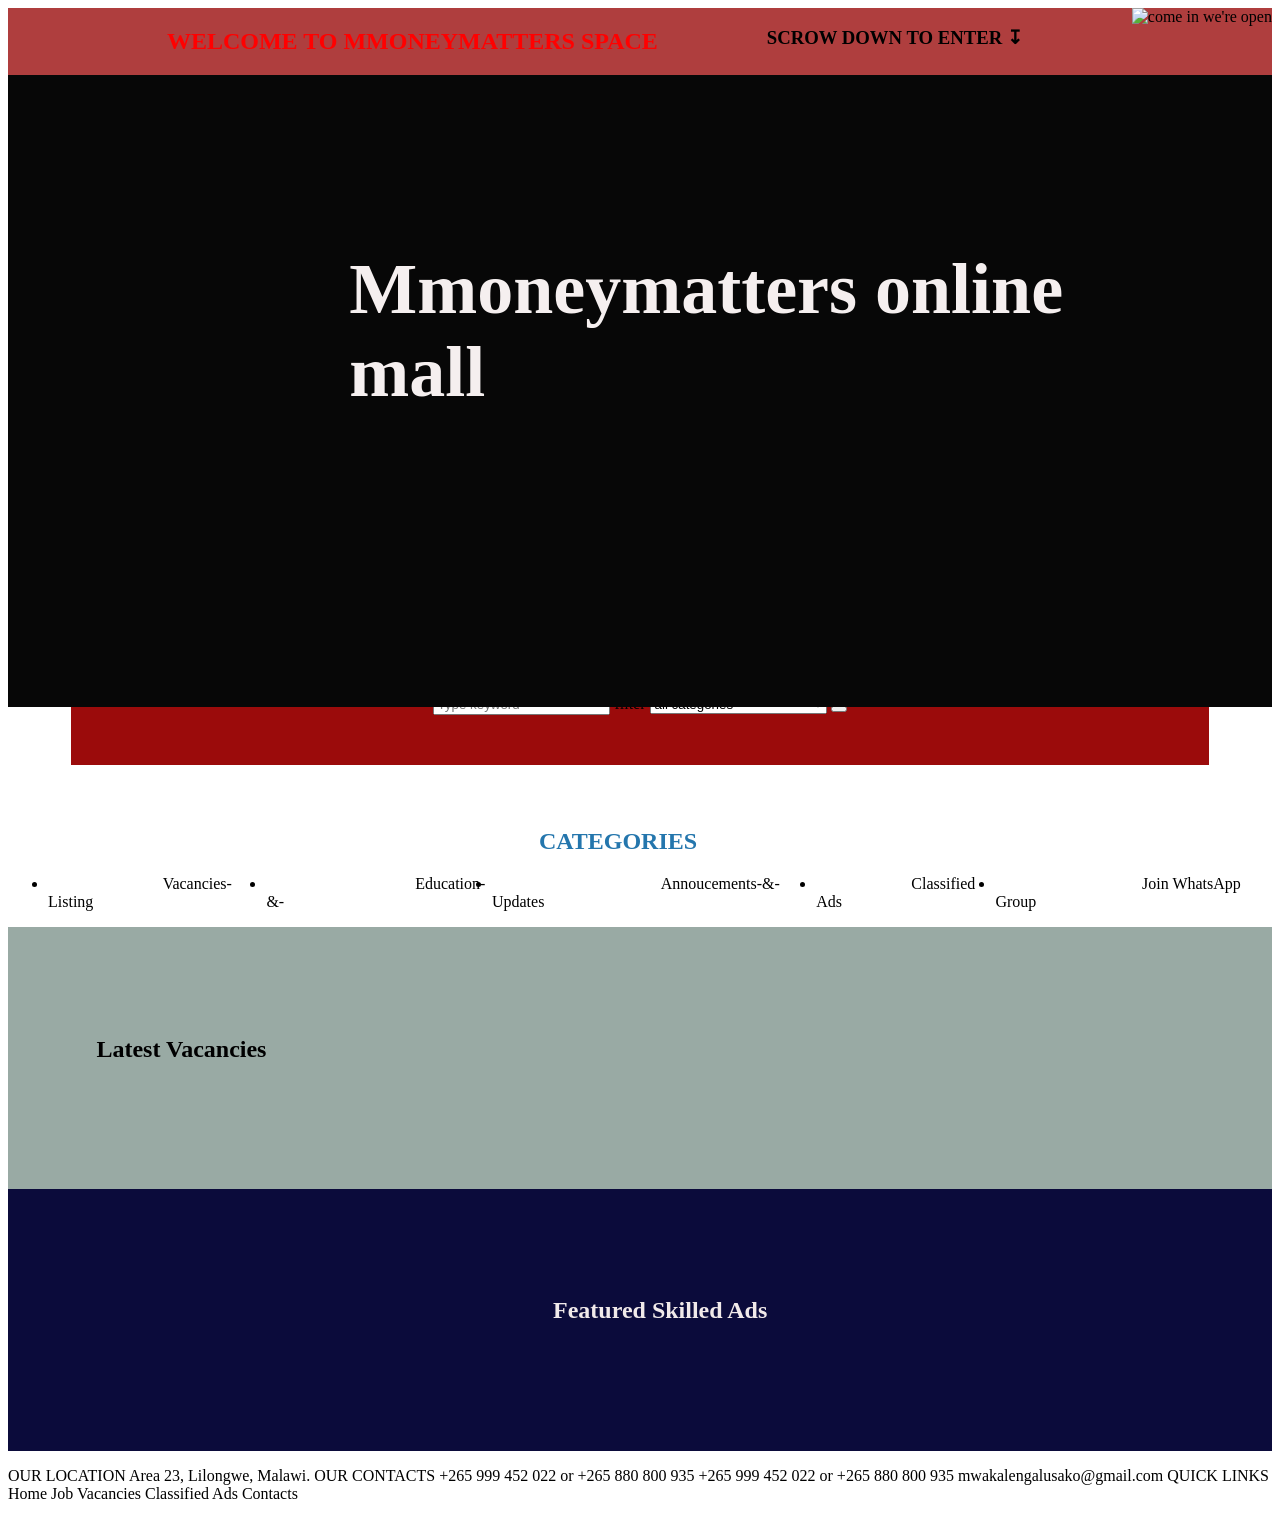
==== index.html @ eb49a099 "Add files via upload" ====
<!DOCTYPE html>
<html lang="en">
<head>
    <meta charset="UTF-8">
    <meta name="viewport" content="width=device-width, initial-scale=1.0">
    <title>MMONEYMATTERS</title>
    <link rel="stylesheet" href="styles.css">
</head>
<body>
    <div class="hero">
        <div class="hero-img">
            <img src="Snipaste_2025-04-30_00-33-57.png" alt="" width="50% " style="padding-left: 50px;">
        </div>
        <!--
        <div class="hero-nav">
            <nav>
                <ul>
                    <li><a href="#"></a>Home</li>
                    <li><a href="#"></a>Job Vacancies</li>
                    <li><a href="#"></a>Classified Ads</li>
                    <li><a href="#"></a>Advertise With Us</li>
                </ul>
            </nav>
        </div>-->
        <h2 style="color: red;">WELCOME TO MMONEYMATTERS SPACE</h2>
        <h3>SCROW DOWN TO ENTER ↧</h3>
        <div>
            <img src="Snipaste_2025-04-30_00-21-41.png" alt="come in we're open" width="50%">
        </div>

    </div>

    <div class="intro">
        <section> <!--class="intro-heading">-->
            <h1> <!--JOB VACANCIES IN MALAWI- WELCOME TO--> Mmoneymatters online      mall</h1>
            <h1></h1>
        </section>
        <div class="intro-search">
            <form action="">
                <input type="search" placeholder="Type keyword">
            
                <label for="filter">filter</label>
                <select name="" id="">
                    <option value="all categories">all categories</option>
                    <option value="Job Vacancies Listing">Job Vacancies Listing</option>
                    <option value="Education & Trainings">Education & Trainings</option>
                    <option value="Annoucements & Updates">Annoucements & Updates</option>
                    <option value="Classified Ads">Classified Ads</option>
                </select>
                
                <button type="submit"></button>

            </form>
     </div>
        <div class="intro-p">
            <h2>CATEGORIES</h2>
            <nav>
                <ul>
                    <li><a href="#">Vacancies-Listing</a>Vacancies-Listing</li>
                    <li><a href="#">Education-&-Trainings</a>Education-&-</li>
                    <li><a href="bus-booking.html">Annoucements & Updates</a>Annoucements-&-Updates</li>
                    <li><a href="https://www.tendaatacado.com.br/">Classified-Ads</a>Classified Ads</li>
                    <li><a href="#">Join-WhatsApp-Group</a>Join WhatsApp Group</li>

                </ul>
            </nav>
        </div>
    </div>

    <div class="latest-vacancy">
        <h2>Latest Vacancies</h2>
        <div class="latest-vacancy-img">
            <img src="Snipaste_2025-04-29_22-12-15.png" alt="">
            <img src="Snipaste_2025-04-29_09-49-03.png" alt="">
        </div>
    </div>
    <div class="mads">
        <h2>Featured Skilled Ads</h2>
        <div class="mads-img">
            <img src="Snipaste_2025-04-29_09-50-41.png" alt="">
            <img src="Snipaste_2025-04-29_09-50-26.png" alt="">
            <img src="Snipaste_2025-04-29_09-50-09.png" alt="">

        </div>
    </div>
    <div class="conclusion">
        <p>OUR LOCATION
            Area 23, Lilongwe, Malawi.
            
            OUR CONTACTS
            +265 999 452 022 or +265 880 800 935
            +265 999 452 022 or +265 880 800 935
            mwakalengalusako@gmail.com
            QUICK LINKS
            Home
            Job Vacancies
            Classified Ads
            Contacts</p>
    </div>

    <div id="footer"></div>


    
</body>
</html>
---- styles.css ----
.body{
    background-color: white;
}

.hero{
    display: flex;
    justify-content: space-between;
    background-color: rgb(175, 62, 62);
}

.hero> .hero-nav>. ul{
    display: flex;
}

ul{
    display: flex;
}
ul a{
    color:brown;
}
.mads{
    background-color: rgb(11, 11, 59);
    padding: 7%;
    display: grid;
}

.mads> h2{
    color: rgb(241, 234, 234);
    margin-left: 42%;
}

/*
h1{
    background-image:url("Snipaste_2025-04-29_09-16-50.png");
    background-attachment: fixed;
    padding: 15%;
    background-repeat: no-repeat;
    background-size: cover;
    background-color: rgb(252, 241, 241);
    color: rgba(248, 240, 240, 0.911);
   /* filter:brightness(50%);
    
    z-index: 0;
    font-size: 4rem;
}

h1::after{
    content: 'yoo';
    color: rgb(245, 240, 240);
    z-index: 1;
    pointer-events: none;
   /* background-blend-mode: luminosity;*/
   /* background-blend-mode:darken;
   background-color: rgba(0, 0, 0, 0.5)

}*/

section{
   /* background-image: url(Snipaste_2025-04-29_09-16-50.png);*/
    color: hsl(0, 23%, 95%);
    /*margin-left: 42%;*/
    place-items: centre;
    height: 100vg;
    display: grid;
    position: relative;
    background-color: rgb(7, 7, 7);
    padding: 9%;
    padding-left: 27%;
    font-size: 3rem;
}

section::before{
   /* height: 100vg;*/
    background-image: url(Snipaste_2025-04-29_09-16-50.png);
    background-size: cover;
    content: '';
    position: absolute;
    inset: 0;
    opacity: 0.7;
    background-attachment: fixed;

   /* display: grid;
    background-color: grey;
    background-repeat: no-repeat;
    background-attachment: fixed;*/
}

.intro-search{
    padding: 50px;
    background-color:rgb(155, 11, 11);
    /*padding-left: 40%;*/
    display: flex;
    justify-content: center;
    margin:  -5% 5%;
    margin-bottom: 5%;
    
}
/*
form{
    background-color: blue;
}
*/
.intro-p{
    background-color:rgb(255, 255, 255);
}
.intro>.intro-p> ul{
    color: blue;
   /* margin-left: 42%;*/
}

.intro>.intro-p> h2{
    color: rgb(36, 118, 173);
    margin-left: 42%;

}
 ul li a{
    color: white;
}

.latest-vacancy{
    background-color: rgb(153, 170, 164);
    padding: 7%;
}
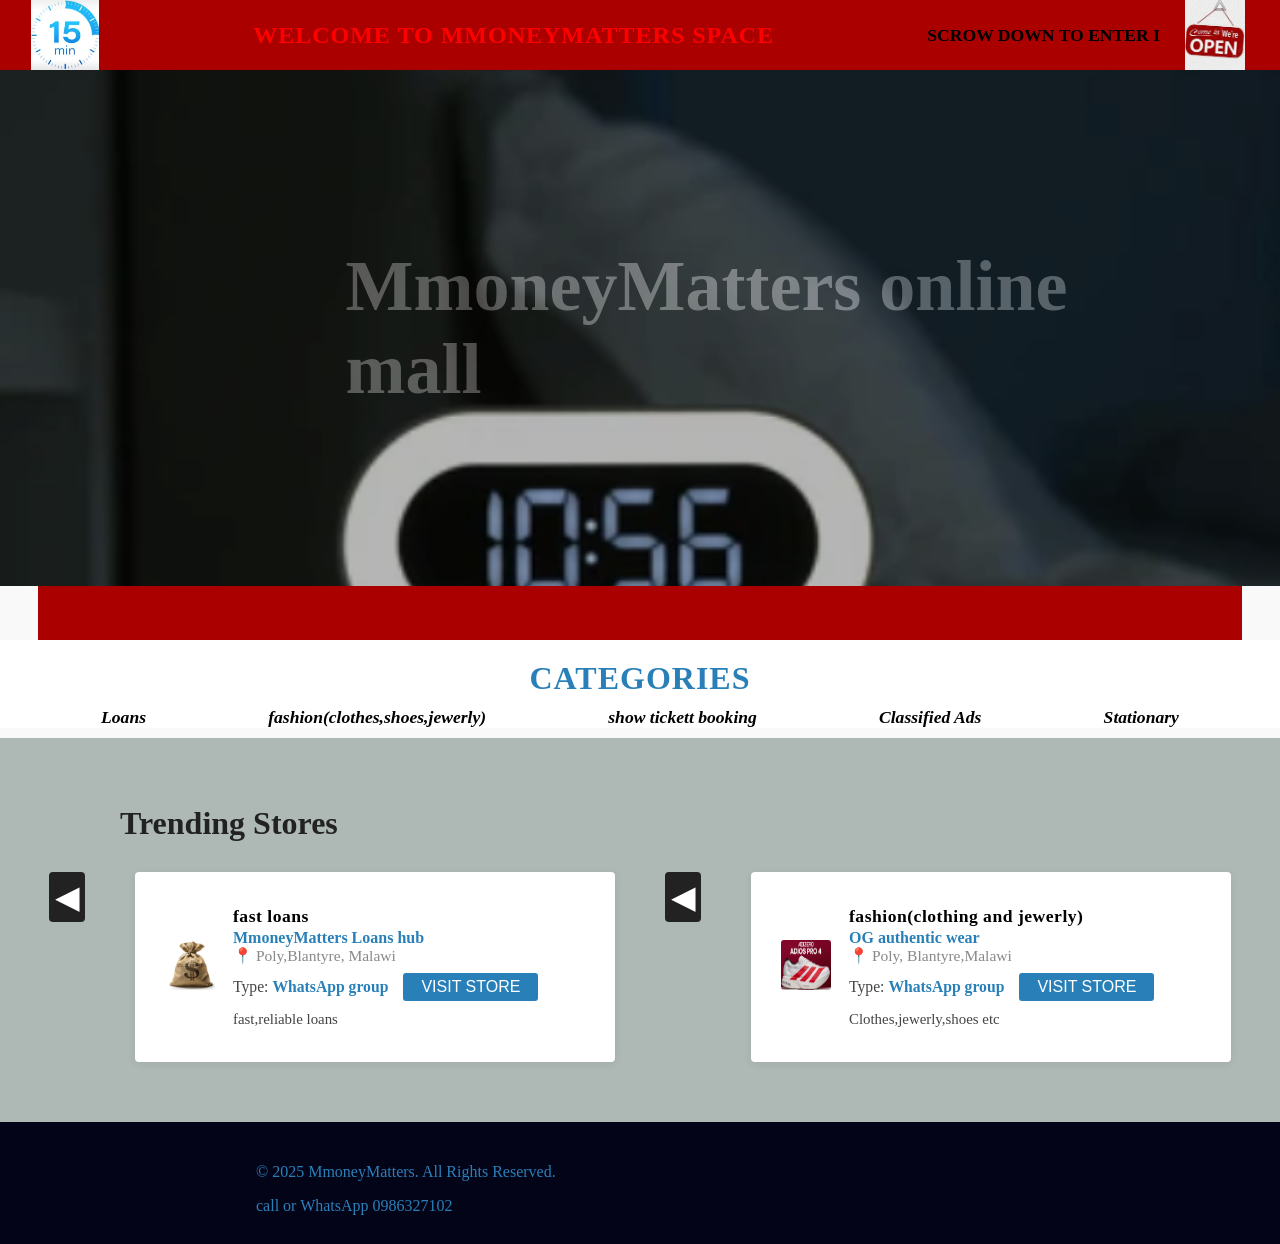
==== commit 14ea4937: "Add files via upload" ====
--- a/index.html
+++ b/index.html
@@ -2,105 +2,158 @@
 <html lang="en">
 <head>
     <meta charset="UTF-8">
-    <meta name="viewport" content="width=device-width, initial-scale=1.0">
-    <title>MMONEYMATTERS</title>
-    <link rel="stylesheet" href="styles.css">
+    <title>MmoneyMatters Online Mall</title>
+    <link rel="stylesheet" href="styles1.css">
 </head>
 <body>
-    <div class="hero">
-        <div class="hero-img">
-            <img src="Snipaste_2025-04-30_00-33-57.png" alt="" width="50% " style="padding-left: 50px;">
-        </div>
-        <!--
-        <div class="hero-nav">
-            <nav>
-                <ul>
-                    <li><a href="#"></a>Home</li>
-                    <li><a href="#"></a>Job Vacancies</li>
-                    <li><a href="#"></a>Classified Ads</li>
-                    <li><a href="#"></a>Advertise With Us</li>
-                </ul>
-            </nav>
-        </div>-->
-        <h2 style="color: red;">WELCOME TO MMONEYMATTERS SPACE</h2>
-        <h3>SCROW DOWN TO ENTER ↧</h3>
-        <div>
-            <img src="Snipaste_2025-04-30_00-21-41.png" alt="come in we're open" width="50%">
-        </div>
+    <!-- Header Bar -->
+    <div class="header-bar">
+        <img src="Snipaste_2025-04-30_00-33-57.png" class="header-logo" alt="Logo">
+        <span class="header-title" style="color: red;background-attachment: fixed;">WELCOME TO MMONEYMATTERS SPACE</span>
+        <span class="header-note" style="color: black;">SCROW DOWN TO ENTER I</span>
+        <img src="Snipaste_2025-04-30_00-21-41.png" class="header-open" alt="Open">
+    </div>
+
+    <!-- Main Banner -->
+     <!--
+    <div class="main-banner">
+        <div class="banner-overlay">
+            <h1>MmoneyMatters online<br>mall</h1>
+    -->
+    </div >
+    <section>
+      <!--  <img src="Snipaste_2025-04-30_00-39-19.png" alt="Banner" class="banner-img">-->
+      <h1>MmoneyMatters online<br>mall</h1>
+    </section>
+
+    <div class="topper">
+        <h1>.</h1>
 
     </div>
 
-    <div class="intro">
-        <section> <!--class="intro-heading">-->
-            <h1> <!--JOB VACANCIES IN MALAWI- WELCOME TO--> Mmoneymatters online      mall</h1>
-            <h1></h1>
-        </section>
-        <div class="intro-search">
-            <form action="">
-                <input type="search" placeholder="Type keyword">
-            
-                <label for="filter">filter</label>
-                <select name="" id="">
-                    <option value="all categories">all categories</option>
-                    <option value="Job Vacancies Listing">Job Vacancies Listing</option>
-                    <option value="Education & Trainings">Education & Trainings</option>
-                    <option value="Annoucements & Updates">Annoucements & Updates</option>
-                    <option value="Classified Ads">Classified Ads</option>
-                </select>
-                
-                <button type="submit"></button>
+    </div>
 
-            </form>
-     </div>
-        <div class="intro-p">
-            <h2>CATEGORIES</h2>
-            <nav>
-                <ul>
-                    <li><a href="#">Vacancies-Listing</a>Vacancies-Listing</li>
-                    <li><a href="#">Education-&-Trainings</a>Education-&-</li>
-                    <li><a href="bus-booking.html">Annoucements & Updates</a>Annoucements-&-Updates</li>
-                    <li><a href="https://www.tendaatacado.com.br/">Classified-Ads</a>Classified Ads</li>
-                    <li><a href="#">Join-WhatsApp-Group</a>Join WhatsApp Group</li>
+    <!-- Categories Navigation -->
+    <div class="categories-section">
+        <h2 class="categories-title">CATEGORIES</h2>
+        <nav class="categories-nav">
+            <a href="#">Loans</a>
+            <a href="#">fashion(clothes,shoes,jewerly)</a>
+            <a href="show-ticket-booking.html">show tickett booking</a>
+            <a href="bus-booking2.html">Classified Ads</a>
+            <a href="#">Stationary</a>
+        </nav>
+    </div>
 
-                </ul>
-            </nav>
+    <!-- Latest Vacancies -->
+    <div class="vacancies-section">
+        <h2 class="latest-title">Trending Stores</h2>
+        <div class="vacancies-carousel">
+            <button class="carousel-btn">&#x25C0;</button>
+            <div class="vacancy-card">
+                <div class="vacancy-logo">
+                    <img src="Snipaste_2025-05-02_23-05-22.png" alt="logo">
+                </div>
+                <div class="vacancy-details">
+                    <div class="vacancy-title">fast loans</div>
+                    <div class="vacancy-company">
+                        <a href="#"> MmoneyMatters Loans hub</a>
+                    </div>
+                    <div class="vacancy-location">
+                        <span>&#128205;</span> Poly,Blantyre, Malawi
+                    </div>
+                    <div class="vacancy-meta">
+                        <span class="vacancy-type">Type: <span class="type-full">WhatsApp group</span></span>
+                        <button class="job-vacancies-btn">VISIT STORE</button>
+                    </div>
+                    <div class="vacancy-time">fast,reliable loans</div>
+                </div>
+            </div>
+            <button class="carousel-btn">&#x25C0;</button>
+            <div class="vacancy-card">
+                <div class="vacancy-logo">
+                    <img src="Snipaste_2025-05-02_22-55-22.png" alt="logo">
+                </div>
+                <div class="vacancy-details">
+                    <div class="vacancy-title">fashion(clothing and jewerly)</div>
+                    <div class="vacancy-company">
+                        <a href="#">OG authentic wear</a>
+                    </div>
+                    <div class="vacancy-location">
+                        <span>&#128205;</span> Poly, Blantyre,Malawi
+                    </div>
+                    <div class="vacancy-meta">
+                        <span class="vacancy-type">Type: <span class="type-full">WhatsApp group</span></span>
+                        <button class="job-vacancies-btn">VISIT STORE</button>
+                    </div>
+                    <div class="vacancy-time">Clothes,jewerly,shoes etc</div>
+                </div>
+            </div>
         </div>
     </div>
-
-    <div class="latest-vacancy">
-        <h2>Latest Vacancies</h2>
-        <div class="latest-vacancy-img">
-            <img src="Snipaste_2025-04-29_22-12-15.png" alt="">
-            <img src="Snipaste_2025-04-29_09-49-03.png" alt="">
-        </div>
-    </div>
-    <div class="mads">
-        <h2>Featured Skilled Ads</h2>
-        <div class="mads-img">
-            <img src="Snipaste_2025-04-29_09-50-41.png" alt="">
-            <img src="Snipaste_2025-04-29_09-50-26.png" alt="">
-            <img src="Snipaste_2025-04-29_09-50-09.png" alt="">
-
-        </div>
-    </div>
-    <div class="conclusion">
-        <p>OUR LOCATION
-            Area 23, Lilongwe, Malawi.
-            
-            OUR CONTACTS
-            +265 999 452 022 or +265 880 800 935
-            +265 999 452 022 or +265 880 800 935
-            mwakalengalusako@gmail.com
-            QUICK LINKS
-            Home
-            Job Vacancies
-            Classified Ads
-            Contacts</p>
+    <div class="footer">
+           <p>© 2025 MmoneyMatters. All Rights Reserved.</p>
+           <p>call or WhatsApp 0986327102</p>
     </div>
 
-    <div id="footer"></div>
 
 
-    
+    <script>
+        // Place this at the end of your HTML or in a separate JS file
+
+document.addEventListener('DOMContentLoaded', function() {
+    const track = document.querySelector('.carousel-track');
+    const cards = document.querySelectorAll('.vacancy-card');
+    const cardWidth = cards[0].offsetWidth + 30; // Card width + margin
+    const cardCount = cards.length;
+    const visibleCards = 2;
+    let position = 0;
+
+    const prevBtn = document.getElementById('prevBtn');
+    const nextBtn = document.getElementById('nextBtn');
+
+    function updateCarousel() {
+        track.style.transform = `translateX(-${position * cardWidth}px)`;
+        prevBtn.disabled = position === 0;
+        nextBtn.disabled = position >= cardCount - visibleCards;
+    }
+
+    prevBtn.addEventListener('click', function() {
+        if (position > 0) {
+            position--;
+            updateCarousel();
+        }
+    });
+
+    nextBtn.addEventListener('click', function() {
+        if (position < cardCount - visibleCards) {
+            position++;
+            updateCarousel();
+        }
+    });
+
+    // Optional: Auto-rotate every 5 seconds
+    // let autoRotate = setInterval(() => {
+    //     if (position < cardCount - visibleCards) {
+    //         position++;
+    //     } else {
+    //         position = 0;
+    //     }
+    //     updateCarousel();
+    // }, 5000);
+    // track.addEventListener('mouseenter', () => clearInterval(autoRotate));
+    // track.addEventListener('mouseleave', () => autoRotate = setInterval(() => {
+    //     if (position < cardCount - visibleCards) {
+    //         position++;
+    //     } else {
+    //         position = 0;
+    //     }
+    //     updateCarousel();
+    // }, 5000));
+
+    updateCarousel();
+});
+
+    </script>
 </body>
-</html>+</html>
--- a/styles1.css
+++ b/styles1.css
@@ -0,0 +1,255 @@
+body {
+    margin: 0;
+    font-family: 'Georgia', serif;
+    background: #f9f9f9;
+}
+
+/* Header Bar */
+.header-bar {
+    background: #a00;
+    color: #fff;
+    display: flex;
+    align-items: center;
+    justify-content: space-between;
+    padding: 0 30px;
+    height: 70px;
+    position: relative;
+}
+.header-logo, .header-open {
+    width: 70px;
+    height: 70px;
+    object-fit: contain;
+}
+.header-title {
+    font-size: 1.5em;
+    font-weight: bold;
+    letter-spacing: 1px;
+    flex: 1;
+    text-align: center;
+}
+.header-note {
+    font-size: 1.1em;
+    font-weight: bold;
+    margin-right: 20px;
+}
+
+/* Main Banner */
+.main-banner {
+    position: relative;
+    height: 350px;
+    overflow: hidden;
+}
+
+section {
+    /* background-image: url(Snipaste_2025-04-29_09-16-50.png); */
+    color: hsl(0, 23%, 95%);
+    /* margin-left: 42%; */
+    place-items: centre;
+    height: 100vg;
+    display: grid
+;
+    position: relative;
+    background-color: rgb(7, 7, 7);
+    padding: 9%;
+    padding-left: 27%;
+    font-size: 3rem;
+}
+
+section::before {
+    background-image:url(Snipaste_2025-04-30_00-39-19.png);
+    background-size: cover;
+    content: '';
+    position: absolute;
+    inset: 0;
+    opacity: 0.7;
+    background-attachment: fixed;
+}
+.banner-img {
+   /* width: 100%;
+    height: 350px;*/
+    width: 100%;
+    height: 470px;
+   /* object-fit: cover;
+    display: block;
+    filter: blur(0.5px) brightness(0.7);*/
+}
+.banner-overlay {
+    position: absolute;
+    top: 0; left: 0; right: 0; bottom: 0;
+    display: flex;
+    align-items: center;
+    justify-content: center;
+}
+.banner-overlay h1 {
+    color: #fff;
+    font-size: 3.5em;
+    font-weight: bold;
+    text-align: center;
+    text-shadow: 0 2px 8px rgba(0,0,0,0.3);
+    margin: 0;
+    letter-spacing: 2px;
+}
+
+/* Categories */
+.categories-section {
+    background: #fff;
+    padding: 20px 0 0 0;
+    text-align: center;
+}
+.categories-title {
+    color: #2980b9;
+    font-size: 2em;
+    margin: 0 0 10px 0;
+    letter-spacing: 1px;
+    font-weight: bold;
+}
+.categories-nav {
+    display: flex;
+    justify-content: space-around;
+    margin-bottom: 10px;
+    font-size: 1.1em;
+    padding: 0 40px;
+}
+.categories-nav a {
+    color: #000;
+    text-decoration: none;
+    font-style: italic;
+    font-weight: bold;
+    transition: color 0.2s;
+}
+.categories-nav a:hover {
+    color: #2980b9;
+}
+
+/* Vacancies Section */
+.vacancies-section {
+    background: #aeb9b6;
+    padding: 40px 0 60px 0;
+}
+.latest-title {
+    margin-left: 120px;
+    font-size: 2em;
+    font-weight: bold;
+    margin-bottom: 30px;
+    color: #222;
+    text-align: left;
+}
+.vacancies-carousel {
+    display: flex;
+    justify-content: center;
+    align-items: center;
+    gap: 30px;
+}
+/*
+
+
+
+
+
+
+*/
+
+.carousel-track {
+    display: flex;
+    transition: transform 0.5s ease-in-out;
+    width: 100%;
+}
+.carousel-btn {
+    background: #222;
+    color: #fff;
+    border: none;
+    font-size: 2em;
+    width: 36px;
+    height: 50px;
+    cursor: pointer;
+    border-radius: 4px;
+    align-self: stretch;
+    margin: 0 10px;
+    display: flex;
+    align-items: center;
+    justify-content: center;
+}
+.vacancy-card {
+    background: #fff;
+    border-radius: 4px;
+    box-shadow: 0 2px 8px rgba(0,0,0,0.07);
+    display: flex;
+    align-items: center;
+    padding: 25px 30px;
+    width: 420px;
+    min-height: 140px;
+    margin: 0 10px;
+}
+.vacancy-logo img {
+    width: 50px;
+    height: 50px;
+    border-radius: 3px;
+    margin-right: 18px;
+}
+.vacancy-details {
+    display: flex;
+    flex-direction: column;
+    flex: 1;
+}
+.vacancy-title {
+    font-size: 1.1em;
+    font-weight: 600;
+    letter-spacing: 0.5px;
+    margin-bottom: 2px;
+}
+.vacancy-company a {
+    color: #2980b9;
+    text-decoration: none;
+    font-weight: 600;
+    font-size: 1em;
+}
+.vacancy-location {
+    color: #888;
+    font-size: 0.97em;
+    margin-bottom: 8px;
+}
+.vacancy-meta {
+    display: flex;
+    align-items: center;
+    gap: 15px;
+    margin-bottom: 8px;
+}
+.vacancy-type {
+    color: #444;
+    font-size: 0.98em;
+}
+.type-full {
+    color: #2980b9;
+    font-weight: 600;
+}
+.job-vacancies-btn {
+    background: #2980b9;
+    color: #fff;
+    border: none;
+    padding: 5px 18px;
+    border-radius: 3px;
+    font-size: 1em;
+    cursor: pointer;
+    font-weight: 500;
+}
+.vacancy-time {
+    color: #444;
+    font-size: 0.93em;
+    margin-top: 2px;
+}
+
+.topper{
+    overflow: hidden;
+    background-color: #a00;
+    color: #a00;
+    margin-top: -2%;
+    margin-left: 3%;
+    margin-right: 3%;
+}
+
+.footer{
+    justify-content: center;
+    color: #2980b9;
+    background-color: rgb(4, 4, 24);
+    padding: 2% 2% 1% 20%;
+}
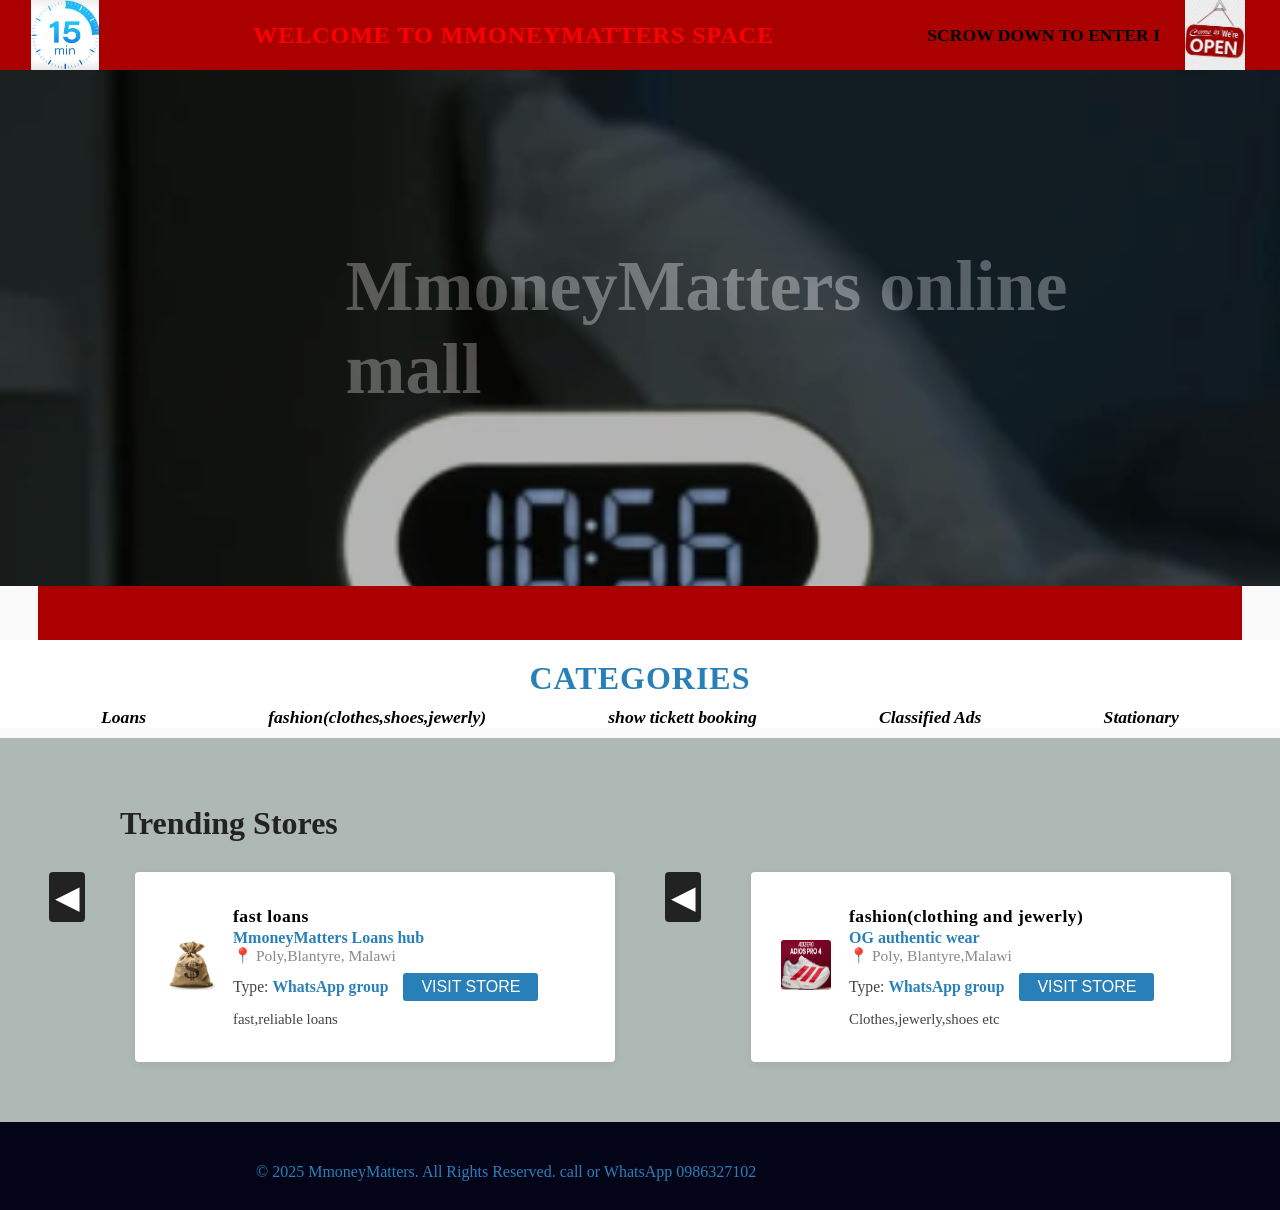
==== commit f8334a11: "Update index.html" ====
--- a/index.html
+++ b/index.html
@@ -92,8 +92,8 @@
         </div>
     </div>
     <div class="footer">
-           <p>© 2025 MmoneyMatters. All Rights Reserved.</p>
-           <p>call or WhatsApp 0986327102</p>
+           <p>© 2025 MmoneyMatters. All Rights Reserved.           call or WhatsApp 0986327102</p>
+           <p></p>
     </div>
 
 
